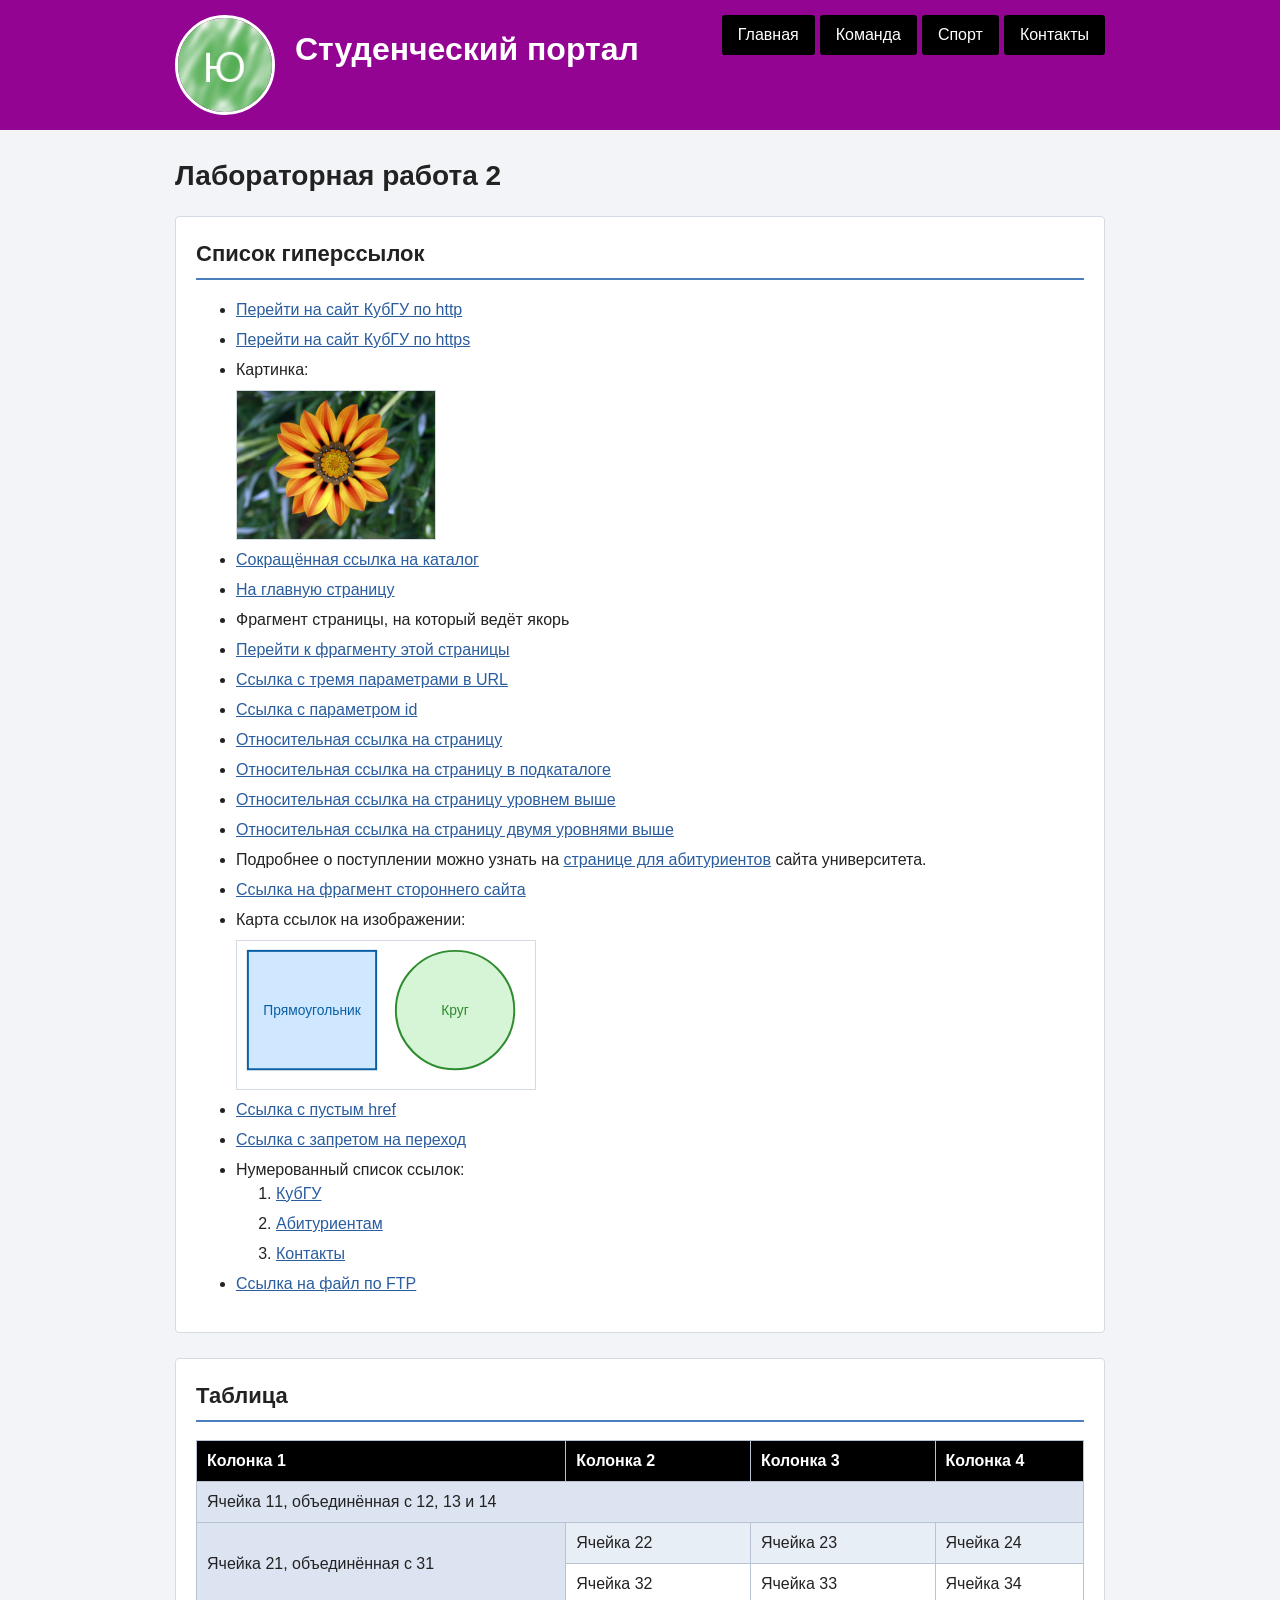
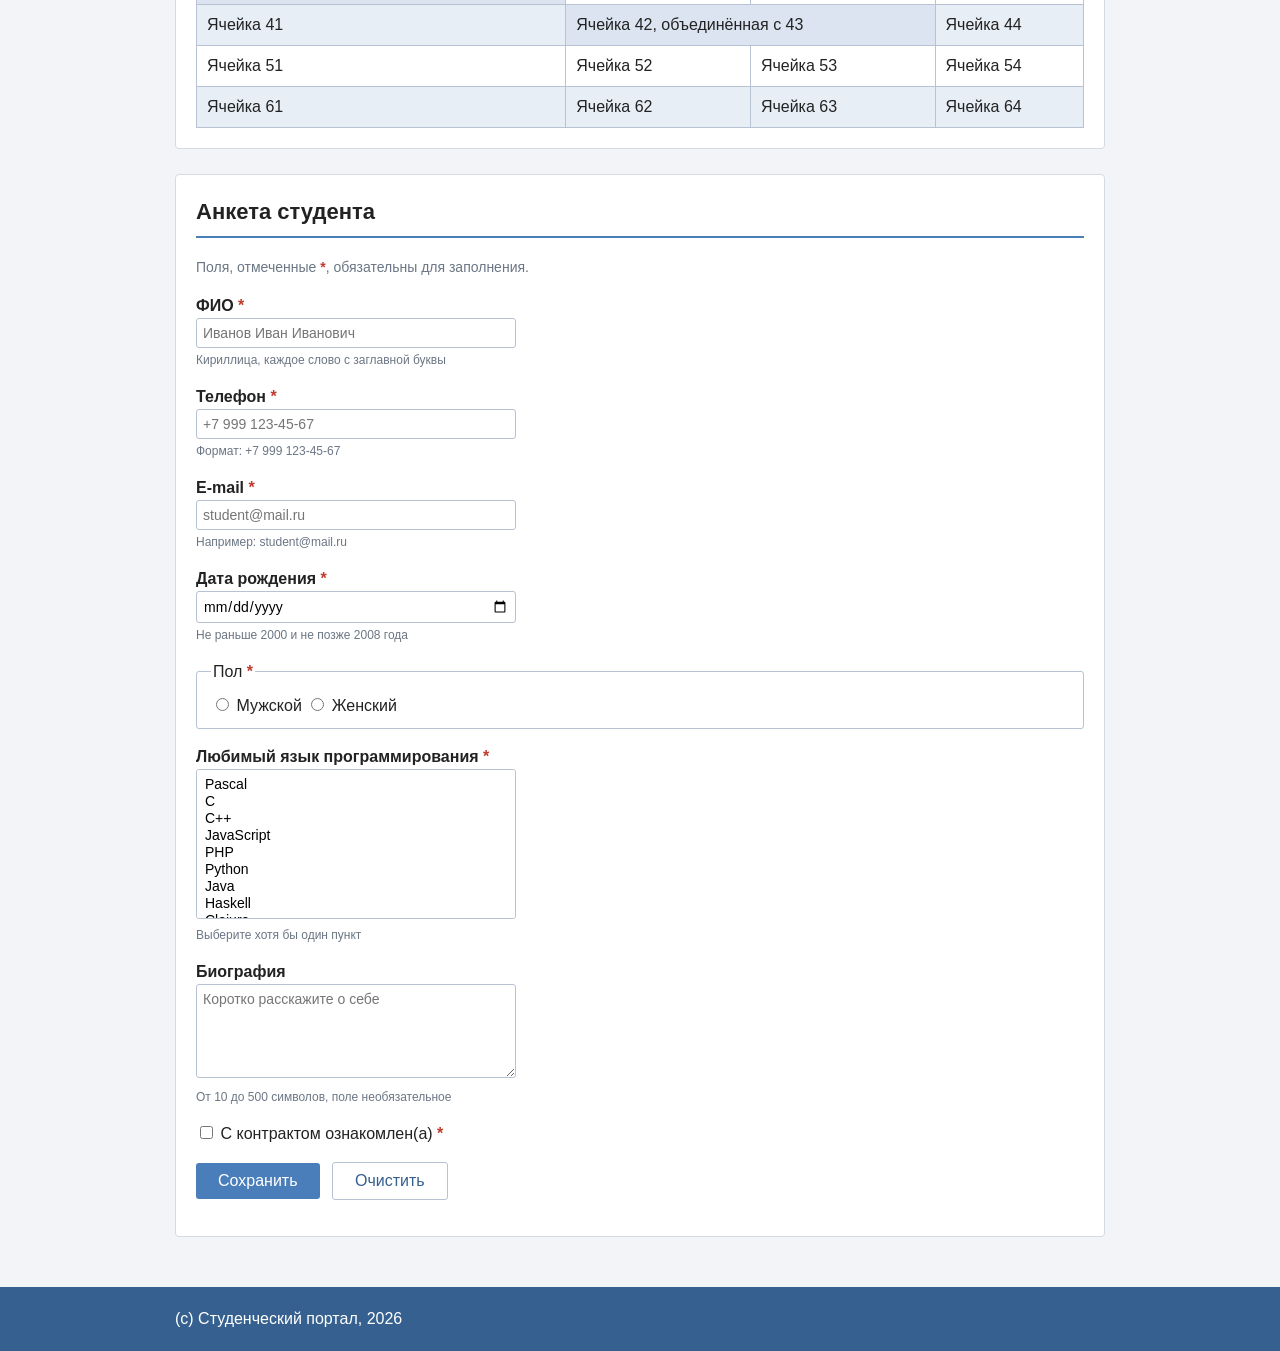
==== laba2/index.html @ fb79be5f "Add files via upload" ====
<!DOCTYPE html>
<html lang="ru">

<head>
    <meta charset="utf-8" />
    <meta name="viewport" content="width=device-width, initial-scale=1" />
    <title>Студенческий портал — лабораторная работа 2</title>
    <link rel="stylesheet" href="style.css" />
</head>

<body>

    <!-- ШАПКА -->
    <header id="page-header">
        <div class="container header-inner">

            <img id="logo" src="logo.png" alt="Логотип студенческого портала" width="100" height="100" />

            <!-- МЕНЮ -->
            <nav id="main-nav">
                <ul class="menu-list">
                    <li class="menu-item"><a class="menu-link" href="index.html">Главная</a></li>
                    <li class="menu-item"><a class="menu-link" href="about/test2.html">Команда</a></li>
                    <li class="menu-item"><a class="menu-link" href="test1.html">Спорт</a></li>
                    <li class="menu-item"><a class="menu-link" href="#contact-form">Контакты</a></li>
                </ul>
            </nav>

            <p id="site-name">Студенческий портал</p>

        </div>
    </header>

    <main class="container" id="content">

        <h1>Лабораторная работа&nbsp;2</h1>

        <section class="block" id="links-block">
            <h2>Список гиперссылок</h2>

            <ul class="links-list">
                <li><a href="http://www.kubsu.ru/index.php">Перейти на сайт КубГУ по http</a></li>
                <li><a href="https://www.kubsu.ru/index.php">Перейти на сайт КубГУ по https</a></li>
                <li>
                    Картинка:<br />
                    <img class="photo" src="image.jpg" alt="Цветок" width="200" height="150" />
                </li>
                <li><a href="about/">Сокращённая ссылка на каталог</a></li>
                <li><a href="https://www.kubsu.ru/index.php">На главную страницу</a></li>
                <li id="Front">Фрагмент страницы, на который ведёт якорь</li>
                <li><a href="#Front">Перейти к фрагменту этой страницы</a></li>
                <li><a href="https://www.google.com/search?q=КубГУ&amp;hl=ru&amp;num=10">Ссылка с тремя параметрами в URL</a></li>
                <li><a href="https://lk.kubsu.ru/Plans/Plan.aspx?id=3069">Ссылка с параметром id</a></li>
                <li><a href="test1.html">Относительная ссылка на страницу</a></li>
                <li><a href="about/test2.html">Относительная ссылка на страницу в подкаталоге</a></li>
                <li><a href="../div.html">Относительная ссылка на страницу уровнем выше</a></li>
                <li><a href="../../test4.html">Относительная ссылка на страницу двумя уровнями выше</a></li>
                <li>
                    Подробнее о поступлении можно узнать на
                    <a href="https://kubsu.ru/ru/abiturient/contacts">странице для абитуриентов</a> сайта университета.
                </li>
                <li><a href="https://ru.wikipedia.org/wiki/HTML#История">Ссылка на фрагмент стороннего сайта</a></li>
                <li>
                    Карта ссылок на изображении:<br />
                    <img class="photo" src="test5.svg" usemap="#imgmap" alt="Карта ссылок" width="300" height="150" />
                    <map name="imgmap">
                        <area shape="rect" coords="0,0,150,150" href="https://kubsu.ru/ru/abiturient" alt="Абитуриентам" title="Абитуриентам" />
                        <area shape="circle" coords="225,75,70" href="https://kubsu.ru/contacts" alt="Контакты" title="Контакты" />
                    </map>
                </li>
                <li><a href="">Ссылка с пустым href</a></li>
                <li><a href="https://kubsu.ru/" rel="nofollow">Ссылка с запретом на переход</a></li>
                <li>
                    Нумерованный список ссылок:
                    <ol class="links-list">
                        <li><a href="https://kubsu.ru/" title="Главная страница университета">КубГУ</a></li>
                        <li><a href="https://kubsu.ru/ru/abiturient" title="Абитуриентам">Абитуриентам</a></li>
                        <li><a href="https://kubsu.ru/contacts" title="Контактная информация">Контакты</a></li>
                    </ol>
                </li>
                <li><a href="ftp://ftp.kubsu.ru/docs/lecture1.pdf">Ссылка на файл по FTP</a></li>
            </ul>
        </section>


        <section class="block" id="table-block">
            <h2>Таблица</h2>

            <table id="data-table">
                <thead>
                    <tr class="head-row">
                        <th scope="col">Колонка 1</th>
                        <th scope="col">Колонка 2</th>
                        <th scope="col">Колонка 3</th>
                        <th scope="col">Колонка 4</th>
                    </tr>
                </thead>
                <tbody>
                    <tr>
                        <td class="merged-cell" colspan="4">Ячейка 11, объединённая с 12, 13 и 14</td>
                    </tr>
                    <tr>
                        <td class="merged-cell" rowspan="2">Ячейка 21, объединённая с 31</td>
                        <td>Ячейка 22</td>
                        <td>Ячейка 23</td>
                        <td>Ячейка 24</td>
                    </tr>
                    <tr>
                        <td>Ячейка 32</td>
                        <td>Ячейка 33</td>
                        <td>Ячейка 34</td>
                    </tr>
                    <tr>
                        <td>Ячейка 41</td>
                        <td class="merged-cell" colspan="2">Ячейка 42, объединённая с 43</td>
                        <td>Ячейка 44</td>
                    </tr>
                    <tr>
                        <td>Ячейка 51</td>
                        <td>Ячейка 52</td>
                        <td>Ячейка 53</td>
                        <td>Ячейка 54</td>
                    </tr>
                    <tr>
                        <td>Ячейка 61</td>
                        <td>Ячейка 62</td>
                        <td>Ячейка 63</td>
                        <td>Ячейка 64</td>
                    </tr>
                </tbody>
            </table>
        </section>

        <section class="block" id="form-block">
            <h2>Анкета студента</h2>

            <p class="form-note">Поля, отмеченные <span class="required-mark">*</span>, обязательны для заполнения.</p>

            <form id="contact-form" action="#" method="post">

                <p>
                    <label class="field-label" for="fio">ФИО <span class="required-mark">*</span></label><br />
                    <input class="field" type="text" id="fio" name="fio"
                        placeholder="Иванов Иван Иванович"
                        pattern="[А-ЯЁ][а-яё]+(-[А-ЯЁ][а-яё]+)?( [А-ЯЁ][а-яё]+){1,2}"
                        title="Фамилия, имя и отчество кириллицей с заглавных букв, например: Иванов Иван Иванович"
                        minlength="5" maxlength="80" autocomplete="name" required="required" />
                    <span class="hint">Кириллица, каждое слово с заглавной буквы</span>
                </p>

                <p>
                    <label class="field-label" for="phone">Телефон <span class="required-mark">*</span></label><br />
                    <input class="field" type="tel" id="phone" name="phone"
                        placeholder="+7 999 123-45-67"
                        pattern="\+7 \[0-9]{3}\ [0-9]{3}-[0-9]{2}-[0-9]{2}"
                        title="Введите номер строго в формате +7 999 123-45-67"
                        autocomplete="tel" required="required" />
                    <span class="hint">Формат: +7 999 123-45-67</span>
                </p>

                <p>
                    <label class="field-label" for="email">E-mail <span class="required-mark">*</span></label><br />
                    <input class="field" type="email" id="email" name="email"
                        placeholder="student@mail.ru"
                        pattern="[^@\s]+@[^@\s]+\.[a-zA-Z]{2,}"
                        title="Адрес должен содержать символ @ и домен, например student@mail.ru"
                        maxlength="60" autocomplete="email" required="required" />
                    <span class="hint">Например: student@mail.ru</span>
                </p>

                <p>
                    <label class="field-label" for="birthdate">Дата рождения <span class="required-mark">*</span></label><br />
                    <input class="field" type="date" id="birthdate" name="birthdate"
                        min="2000-01-01" max="2008-12-31"
                        title="Дата рождения в промежутке с 2000 по 2008 год"
                        autocomplete="bday" required="required" />
                    <span class="hint">Не раньше 2000 и не позже 2008 года</span>
                </p>

                <fieldset class="field-group">
                    <legend>Пол <span class="required-mark">*</span></legend>
                    <label><input type="radio" name="gender" value="male" required="required" /> Мужской</label>
                    <label><input type="radio" name="gender" value="female" required="required" /> Женский</label>
                </fieldset>

                <p>
                    <label class="field-label" for="lang">Любимый язык программирования <span class="required-mark">*</span></label><br />
                    <select class="field" id="lang" name="lang[]" multiple="multiple" size="8" required="required">
                        <option value="pascal">Pascal</option>
                        <option value="c">C</option>
                        <option value="cpp">C++</option>
                        <option value="javascript">JavaScript</option>
                        <option value="php">PHP</option>
                        <option value="python">Python</option>
                        <option value="java">Java</option>
                        <option value="haskell">Haskell</option>
                        <option value="clojure">Clojure</option>
                        <option value="prolog">Prolog</option>
                        <option value="scala">Scala</option>
                    </select>
                    <span class="hint">Выберите хотя бы один пункт</span>
                </p>

                <p>
                    <label class="field-label" for="bio">Биография</label><br />
                    <textarea class="field" id="bio" name="bio" rows="5" cols="40"
                        placeholder="Коротко расскажите о себе"
                        minlength="10" maxlength="500"></textarea>
                    <span class="hint">От 10 до 500 символов, поле необязательное</span>
                </p>

                <p>
                    <label><input type="checkbox" name="agree" value="yes" required="required" /> С контрактом ознакомлен(а) <span class="required-mark">*</span></label>
                </p>

                <p>
                    <button class="submit-button" type="submit">Сохранить</button>
                    <button class="reset-button" type="reset">Очистить</button>
                </p>

            </form>
        </section>

    </main>

    <footer id="page-footer">
        <div class="container">
            <p class="copyright">(с) Студенческий портал, 2026</p>
        </div>
    </footer>

</body>

</html>
---- laba2/style.css ----
* {
    box-sizing: border-box;
}

body {
    margin: 0;
    padding: 0;
    font-family: Arial, Helvetica, sans-serif;
    font-size: 16px;
    line-height: 1.5;
    color: #222222;
    background-color: #f2f4f7;
}


.container {
    max-width: 960px;
    margin: 0 auto;
    padding: 0 15px;
}


.container::after,
.header-inner::after {
    content: "";
    display: block;
    clear: both;
}

a {
    color: #2a5d9f;
}

a:hover {
    color: #14395f;
}

/*  Шапка  */

#page-header {
    width: 100%;
    background-color: #930493;
    color: #ffffff;
    padding: 15px 0;
}

.header-inner {
    max-width: 960px;
    margin: 0 auto;
    padding: 0 15px;
}

/* Логотип  */
#logo {
    float: left;
    width: 100px;
    height: 100px;
    margin-right: 20px;
    border: 3px solid #ffffff;
    border-radius: 50%;
}

#site-name {
    margin: 0;
    padding-top: 10px;
    font-size: 32px;
    font-weight: bold;
}

/*  Меню */

#main-nav {
    float: right;
}

.menu-list {
    margin: 0;
    padding: 0;
    list-style: none;
}

.menu-item {
    float: left;
    margin-left: 5px;
}

.menu-link {
    display: block;
    padding: 8px 16px;
    color: #ffffff;
    text-decoration: none;
    background-color: #000000;
    border-radius: 3px;
}

.menu-link:hover {
    color: #4abba4;
    background-color: #ffffff;
}

/* Содержимое  */

#content {
    padding-top: 25px;
    padding-bottom: 25px;
}

#content h1 {
    margin-top: 0;
    font-size: 28px;
}

.block {
    margin-bottom: 25px;
    padding: 20px;
    background-color: #ffffff;
    border: 1px solid #d5dbe3;
    border-radius: 4px;
}

.block h2 {
    margin-top: 0;
    padding-bottom: 8px;
    font-size: 22px;
    border-bottom: 2px solid #4a7ebb;
}

.links-list li {
    margin-bottom: 6px;
}

.photo {
    display: block;
    margin: 8px 0;
    border: 1px solid #d5dbe3;
}

/* Таблица */

#data-table {
    width: 100%;
    border-collapse: collapse;
}

#data-table th,
#data-table td {
    padding: 8px 10px;
    border: 1px solid #b7c3d2;
    text-align: left;
}

/* колонки в таблице названия */
.head-row th {
    background-color: #000000;
    color: #ffffff;
}

/* Фон нечетных строк */
#data-table tbody tr:nth-child(odd) {
    background-color: #ffffff;
}

/* Фон четных строк */
#data-table tbody tr:nth-child(even) {
    background-color: #e8eef6;
}

.merged-cell {
    text-align: center;
    vertical-align: middle;
    background-color: #dbe4f0;
}

/* ===== Форма ===== */

.field-label {
    font-weight: bold;
}

.field {
    width: 320px;
    max-width: 100%;
    padding: 6px;
    font-family: inherit;
    font-size: 14px;
    border: 1px solid #b7c3d2;
    border-radius: 3px;
}

.field:focus {
    border-color: #4a7ebb;
    outline: 2px solid #b9d0ec;
}

.field:user-invalid {
    border-color: #c0392b;
    background-color: #fdf2f1;
}

.field:user-valid {
    border-color: #2e8b57;
}

.hint {
    display: block;
    margin-top: 3px;
    font-size: 12px;
    color: #6b7684;
}


.required-mark {
    color: #c0392b;
    font-weight: bold;
}

.form-note {
    margin-top: 0;
    font-size: 14px;
    color: #6b7684;
}

.field-group {
    margin: 0 0 16px 0;
    padding: 10px 14px;
    border: 1px solid #b7c3d2;
    border-radius: 3px;
}

.submit-button {
    padding: 9px 22px;
    font-size: 16px;
    color: #ffffff;
    background-color: #4a7ebb;
    border: 0;
    border-radius: 3px;
    cursor: pointer;
}

.submit-button:hover {
    background-color: #35608f;
}

.reset-button {
    margin-left: 8px;
    padding: 9px 22px;
    font-size: 16px;
    color: #35608f;
    background-color: #ffffff;
    border: 1px solid #b7c3d2;
    border-radius: 3px;
    cursor: pointer;
}

.reset-button:hover {
    background-color: #e8eef6;
}

/* ===== нижняя шапка ===== */

#page-footer {
    width: 100%;
    padding: 20px 0;
    color: #ffffff;
    background-color: #35608f;
}

.copyright {
    margin: 0;
}
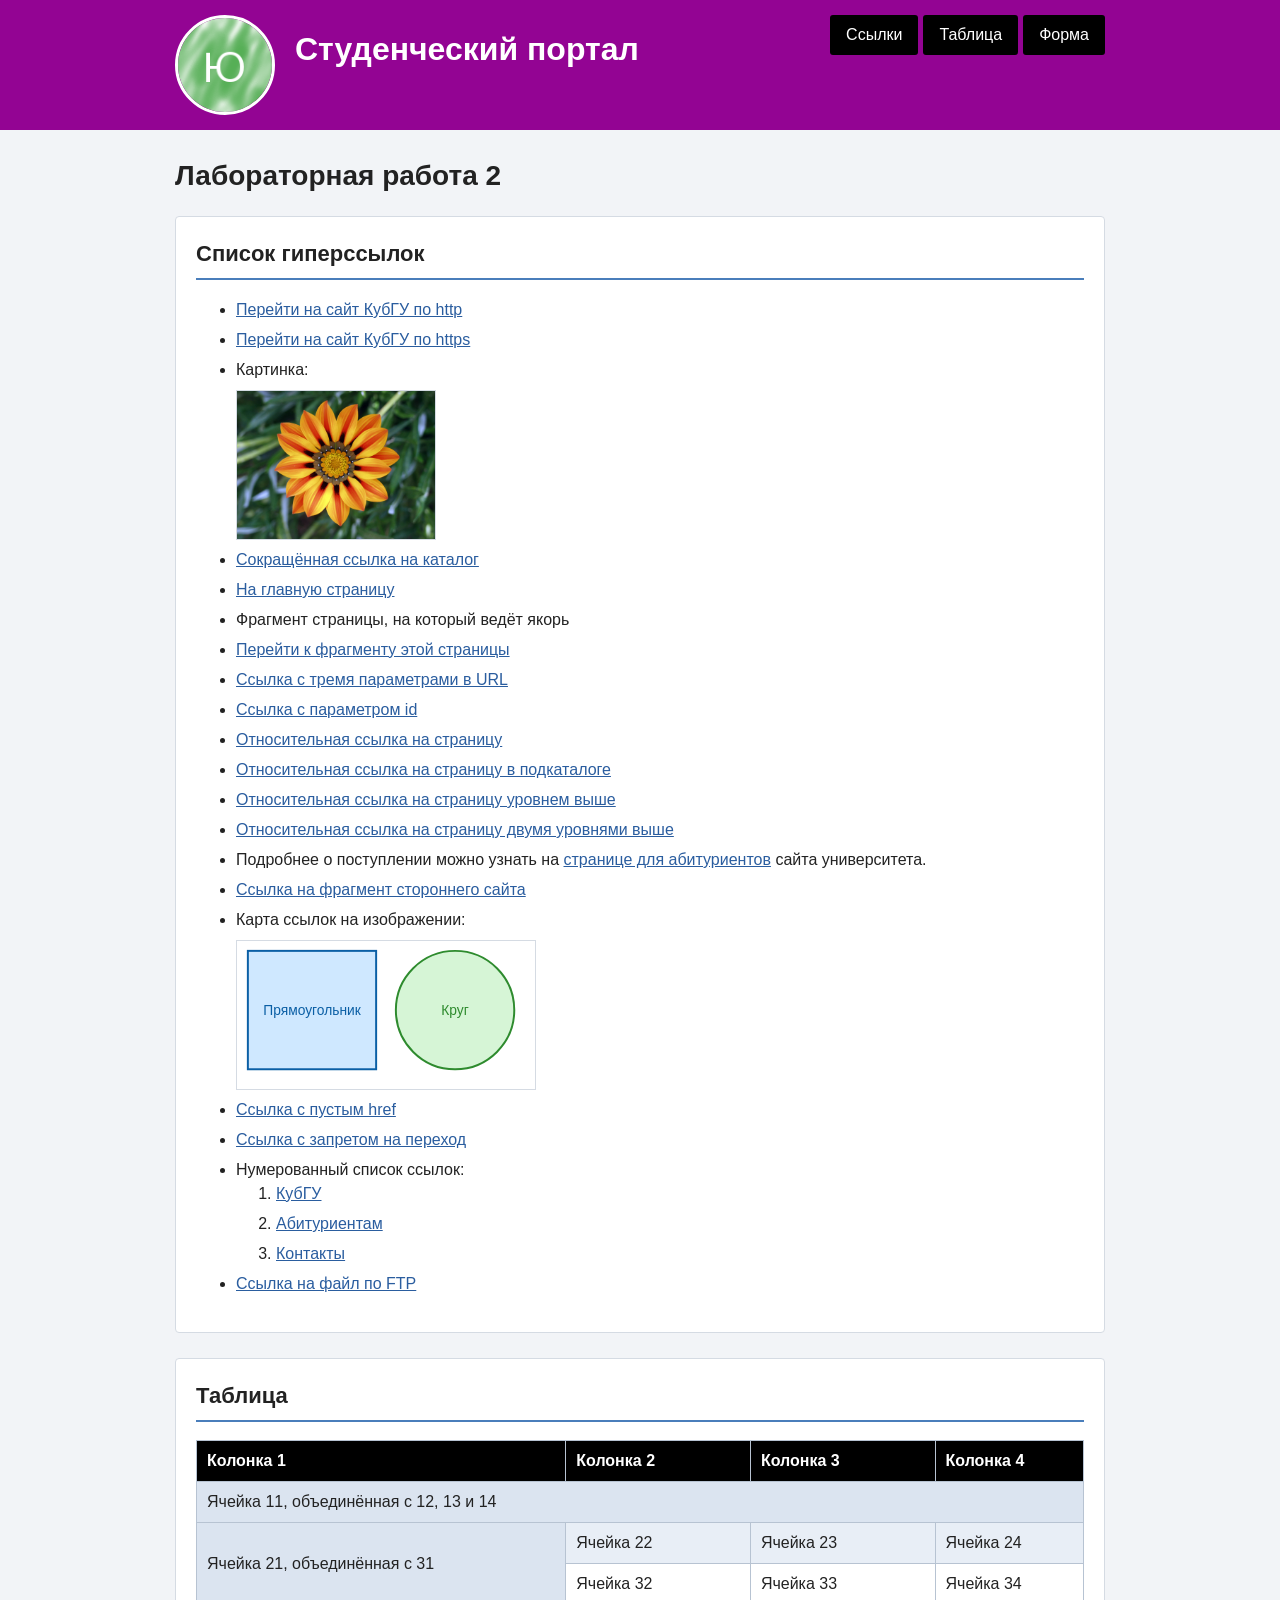
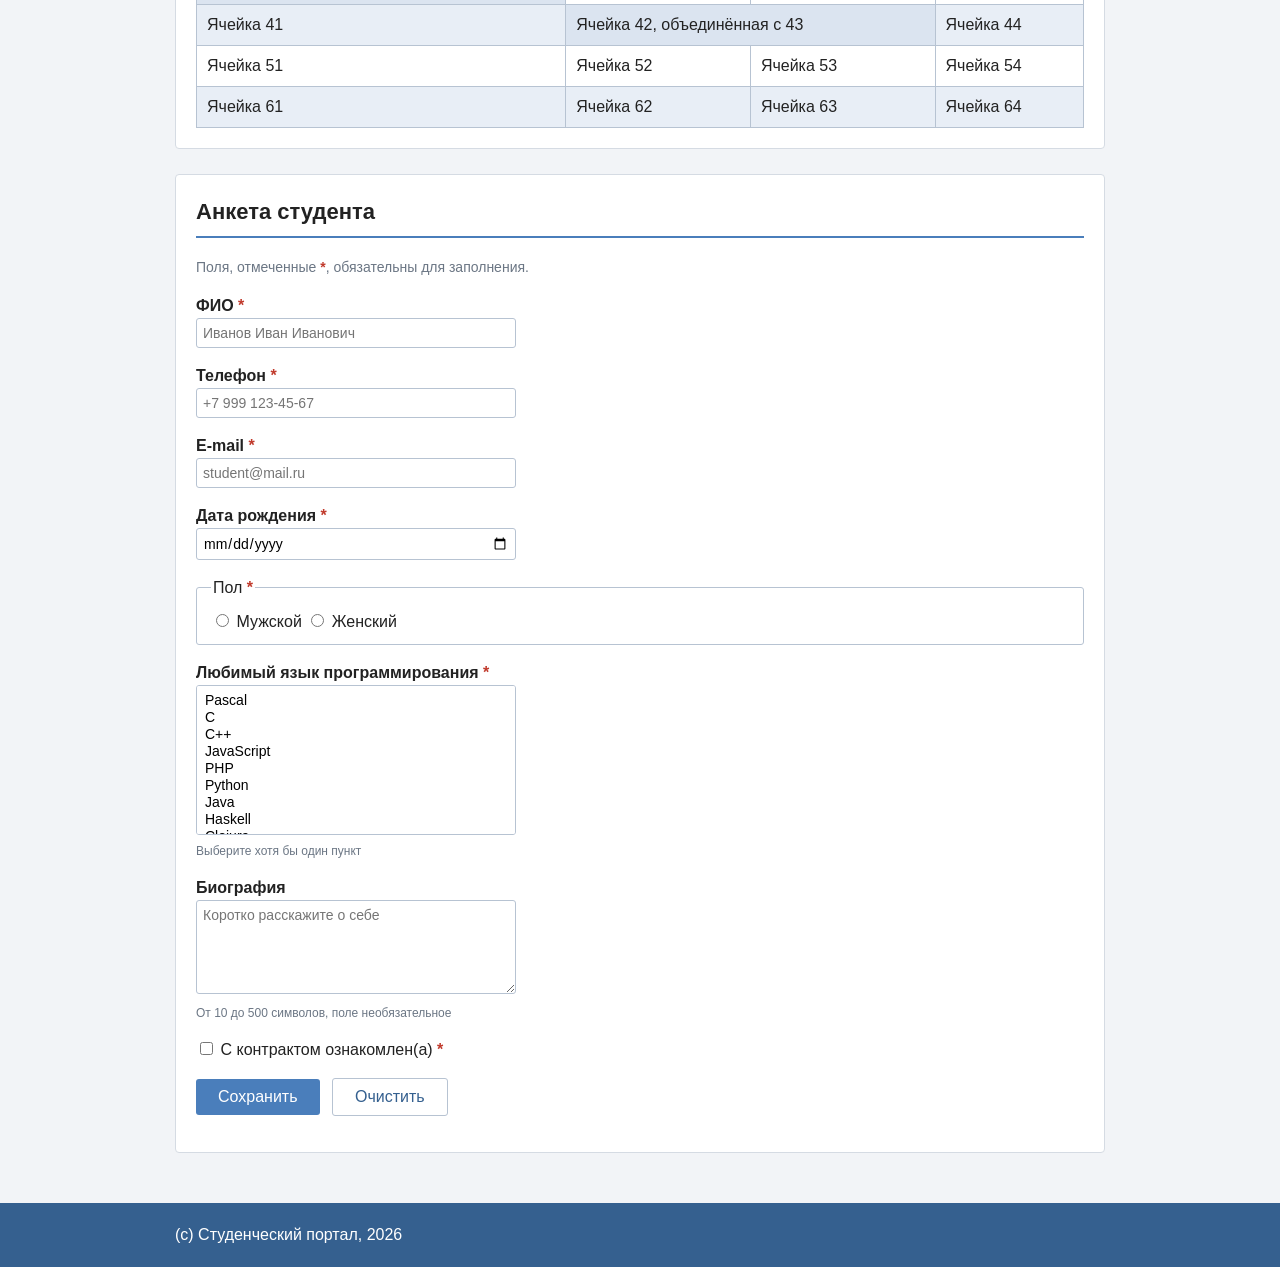
==== commit feb00d23: "Add files via upload" ====
--- a/laba2/index.html
+++ b/laba2/index.html
@@ -10,19 +10,16 @@
 
 <body>
 
-    <!-- ШАПКА -->
     <header id="page-header">
         <div class="container header-inner">
 
             <img id="logo" src="logo.png" alt="Логотип студенческого портала" width="100" height="100" />
 
-            <!-- МЕНЮ -->
             <nav id="main-nav">
                 <ul class="menu-list">
-                    <li class="menu-item"><a class="menu-link" href="index.html">Главная</a></li>
-                    <li class="menu-item"><a class="menu-link" href="about/test2.html">Команда</a></li>
-                    <li class="menu-item"><a class="menu-link" href="test1.html">Спорт</a></li>
-                    <li class="menu-item"><a class="menu-link" href="#contact-form">Контакты</a></li>
+                    <li class="menu-item"><a class="menu-link" href="#links-block">Ссылки</a></li>
+                    <li class="menu-item"><a class="menu-link" href="#table-block">Таблица</a></li>
+                    <li class="menu-item"><a class="menu-link" href="#form-block">Форма</a></li>
                 </ul>
             </nav>
 
@@ -82,7 +79,6 @@
             </ul>
         </section>
 
-
         <section class="block" id="table-block">
             <h2>Таблица</h2>
 
@@ -145,17 +141,15 @@
                         pattern="[А-ЯЁ][а-яё]+(-[А-ЯЁ][а-яё]+)?( [А-ЯЁ][а-яё]+){1,2}"
                         title="Фамилия, имя и отчество кириллицей с заглавных букв, например: Иванов Иван Иванович"
                         minlength="5" maxlength="80" autocomplete="name" required="required" />
-                    <span class="hint">Кириллица, каждое слово с заглавной буквы</span>
                 </p>
 
                 <p>
                     <label class="field-label" for="phone">Телефон <span class="required-mark">*</span></label><br />
                     <input class="field" type="tel" id="phone" name="phone"
                         placeholder="+7 999 123-45-67"
-                        pattern="\+7 \[0-9]{3}\ [0-9]{3}-[0-9]{2}-[0-9]{2}"
-                        title="Введите номер строго в формате +7 999 123-45-67"
+                        pattern="\+7[ -]*\(?[0-9]{3}\)?[ -]*[0-9]{3}[ -]*[0-9]{2}[ -]*[0-9]{2}"
+                        title="Номер должен начинаться с +7 и содержать 10 цифр, например +7 999 123-45-67"
                         autocomplete="tel" required="required" />
-                    <span class="hint">Формат: +7 999 123-45-67</span>
                 </p>
 
                 <p>
@@ -165,7 +159,6 @@
                         pattern="[^@\s]+@[^@\s]+\.[a-zA-Z]{2,}"
                         title="Адрес должен содержать символ @ и домен, например student@mail.ru"
                         maxlength="60" autocomplete="email" required="required" />
-                    <span class="hint">Например: student@mail.ru</span>
                 </p>
 
                 <p>
@@ -174,7 +167,6 @@
                         min="2000-01-01" max="2008-12-31"
                         title="Дата рождения в промежутке с 2000 по 2008 год"
                         autocomplete="bday" required="required" />
-                    <span class="hint">Не раньше 2000 и не позже 2008 года</span>
                 </p>
 
                 <fieldset class="field-group">
--- a/laba2/style.css
+++ b/laba2/style.css
@@ -1,4 +1,6 @@
-
+html {
+    scroll-behavior: smooth;
+}
 
 * {
     box-sizing: border-box;
@@ -14,14 +16,12 @@
     background-color: #f2f4f7;
 }
 
-
 .container {
     max-width: 960px;
     margin: 0 auto;
     padding: 0 15px;
 }
 
-
 .container::after,
 .header-inner::after {
     content: "";
@@ -36,8 +36,6 @@
 a:hover {
     color: #14395f;
 }
-
-/*  Шапка  */
 
 #page-header {
     width: 100%;
@@ -52,7 +50,6 @@
     padding: 0 15px;
 }
 
-/* Логотип  */
 #logo {
     float: left;
     width: 100px;
@@ -69,8 +66,6 @@
     font-weight: bold;
 }
 
-/*  Меню */
-
 #main-nav {
     float: right;
 }
@@ -99,8 +94,6 @@
     color: #4abba4;
     background-color: #ffffff;
 }
-
-/* Содержимое  */
 
 #content {
     padding-top: 25px;
@@ -137,8 +130,6 @@
     border: 1px solid #d5dbe3;
 }
 
-/* Таблица */
-
 #data-table {
     width: 100%;
     border-collapse: collapse;
@@ -147,24 +138,26 @@
 #data-table th,
 #data-table td {
     padding: 8px 10px;
+    transition: background-color 0.15s;
     border: 1px solid #b7c3d2;
     text-align: left;
 }
 
-/* колонки в таблице названия */
 .head-row th {
     background-color: #000000;
     color: #ffffff;
 }
 
-/* Фон нечетных строк */
 #data-table tbody tr:nth-child(odd) {
     background-color: #ffffff;
 }
 
-/* Фон четных строк */
 #data-table tbody tr:nth-child(even) {
     background-color: #e8eef6;
+}
+
+#data-table tbody tr td:hover {
+    background-color: #c9ddf5;
 }
 
 .merged-cell {
@@ -172,8 +165,6 @@
     vertical-align: middle;
     background-color: #dbe4f0;
 }
-
-/* ===== Форма ===== */
 
 .field-label {
     font-weight: bold;
@@ -194,7 +185,8 @@
     outline: 2px solid #b9d0ec;
 }
 
-.field:user-invalid {
+.field:user-invalid,
+.field[placeholder]:not(:placeholder-shown):invalid {
     border-color: #c0392b;
     background-color: #fdf2f1;
 }
@@ -209,7 +201,6 @@
     font-size: 12px;
     color: #6b7684;
 }
-
 
 .required-mark {
     color: #c0392b;
@@ -258,8 +249,6 @@
     background-color: #e8eef6;
 }
 
-/* ===== нижняя шапка ===== */
-
 #page-footer {
     width: 100%;
     padding: 20px 0;
